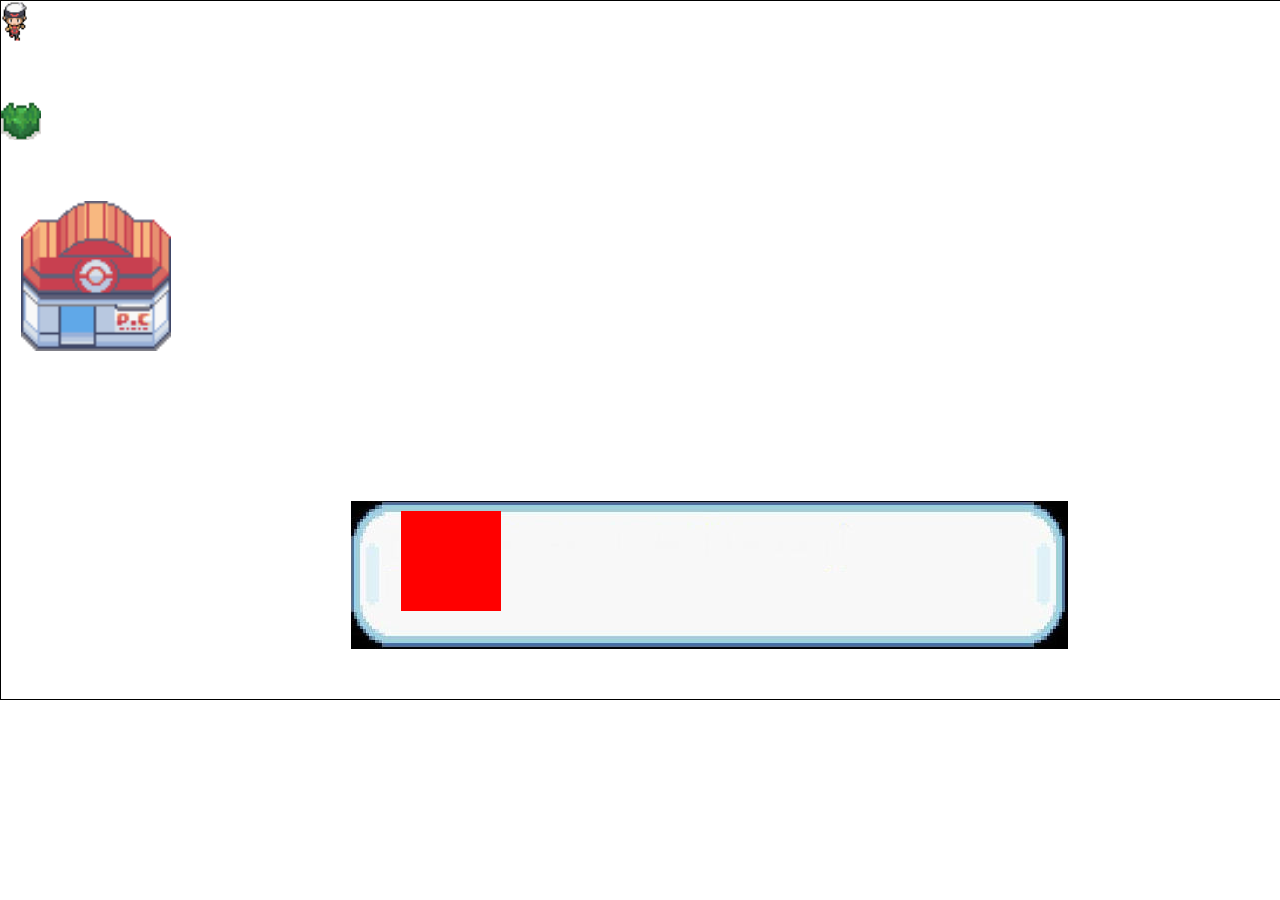
==== game.html @ 096e276a "Initial commit" ====
<!DOCTYPE html>
<html lang="en">
  
  <head>
    <meta charset="utf-8">
    <meta name="generator" content="CoffeeCup HTML Editor (www.coffeecup.com)">
    <meta name="dcterms.created" content="Thu, 25 Aug 2016 23:08:55 GMT">
    <meta name="description" content="">
    <meta name="keywords" content="">
    <title>Pokémon</title>
	<!--<script src="https://ajax.googleapis.com/ajax/libs/jquery/1.12.4/jquery.min.js"></script>-->
	<script src="scripts/jquery-3.1.0.min.js"></script>
	<script src="scripts/game.js"></script>
	<link rel="stylesheet" href="http://maxcdn.bootstrapcdn.com/bootstrap/3.3.7/css/bootstrap.min.css">
    <link rel="stylesheet" type="text/css" href="style.css">
	<link rel="shortcut icon" type="image/x-icon" href="favicon.ico" />
    <script src="http://html5shim.googlecode.com/svn/trunk/html5.js"></script>
  </head>
  <body>
  <div id="map">
  <!--<div class="progress"> <div id ="pokemonBattleHealth" class="progress-bar progress-bar-success" role="progressbar" aria-valuenow="70" aria-valuemin="0" aria-valuemax="100" style="width:70%"> <span class="sr-only">70% Complete</span> </div> </div> -->
	
	<img id="healingPokemonMsgDia" src="images/msgDialog.jpg">
	<div id="healingPokemonMsgDiaTextDiv"></div>
	
	<!--<img id="pokemonCenter0" src="images/buildings/pokemon_center.png"> -->
	<div id="pokemonCenterDiv0"> <!--pokemonCenter0-->
		<!--<img id="pokemonCenterInside0" src="images/buildings/inside/pokemon_center_inside.png">-->
		<div id="pokemonCenter0Door"></div>
		<div id="pokemonCenterInsideBackground"></div>
		<div id="pokemonCenterLeave"></div>
		
		<div id="pokemonCenterDeskCol0"></div>
		<div id="pokemonCenterDeskCol1"></div>
		<div id="pokemonCenterDeskCol2"></div>
		
		<div id="pokemonHealDiv"></div>
	</div> 
	<div id="pokemonBattle">
		<button id="pokemonAttackBtn">Attack</button>
		<button id="runButton">Run</button>
		<progress id="pokemonBattleHealth">Health</progress>
		<div id="playersPokemon"></div>
		<div id="enemyPokemonNameHealth"></div>
		<progress id="enemyHealth"></progress>
		<div id="playersPokemonAttackList">  </div>
		<button id="playersPokemonAttackListBackBtn">Back</button>
		<div id="whatsHappeningInBattle"><p id ="whatHappens"></p></div>
		<div id="pokemonEnemy"></div>
		
		<div id="chooseNewBattlePokemon">
			<img id="chooseNewBattlePokemonIMG0"> <progress id="chooseNewBattlePokemonHealth0"></progress> <div id="chooseNewBattlePokemonDiv0"></div>
			<img id="chooseNewBattlePokemonIMG1"> <progress id="chooseNewBattlePokemonHealth1"></progress> <div id="chooseNewBattlePokemonDiv1"></div>
			<img id="chooseNewBattlePokemonIMG2"> <progress id="chooseNewBattlePokemonHealth2"></progress> <div id="chooseNewBattlePokemonDiv2"></div>
			<img id="chooseNewBattlePokemonIMG3"> <progress id="chooseNewBattlePokemonHealth3"></progress> <div id="chooseNewBattlePokemonDiv3"></div>
			<img id="chooseNewBattlePokemonIMG4"> <progress id="chooseNewBattlePokemonHealth4"></progress> <div id="chooseNewBattlePokemonDiv4"></div>
			<img id="chooseNewBattlePokemonIMG5"> <progress id="chooseNewBattlePokemonHealth5"></progress> <div id="chooseNewBattlePokemonDiv5"></div>
		</div>
	</div>
		<div id="inventory">
			<button id="invbutton">Pokémon</button>
			<button id="medicineBtn">Medicine</button>
			<button id="exitInventory">Exit</button>
		</div>
			<div id="medicineMenu">
			<button id="medicineBackBtn">Back</button>
		</div> 
		<div id="pokemonList">
			<img id="pokemon0"> <progress id="pokemon0Health">Health</progress>
			<img id="pokemon1"> <progress id="pokemon1Health">Health</progress>
			<img id="pokemon2"> <progress id="pokemon2Health">Health</progress>
			<img id="pokemon3"> <progress id="pokemon3Health">Health</progress>
			<img id="pokemon4"> <progress id="pokemon4Health">Health</progress>
			<img id="pokemon5"> <progress id="pokemon5Health">Health</progress>
			<button id="pokemonListBackBtn">Back</button>
		</div>
		<div id="pokemonListMedicine">
			<img id="pokemon0Medicine"> <progress id="pokemon0HealthMedicine">Health</progress> <div id="pokemon0MedicineDiv"></div>
			<img id="pokemon1Medicine"> <progress id="pokemon1HealthMedicine">Health</progress> <div id="pokemon1MedicineDiv"></div>
			<img id="pokemon2Medicine"> <progress id="pokemon2HealthMedicine">Health</progress> <div id="pokemon2MedicineDiv"></div>
			<img id="pokemon3Medicine"> <progress id="pokemon3HealthMedicine">Health</progress> <div id="pokemon3MedicineDiv"></div>
			<img id="pokemon4Medicine"> <progress id="pokemon4HealthMedicine">Health</progress> <div id="pokemon4MedicineDiv"></div>
			<img id="pokemon5Medicine"> <progress id="pokemon5HealthMedicine">Health</progress> <div id="pokemon5MedicineDiv"></div>
			<button id="pokemonListMedicineBackBtn">Back</button>
		</div>
	</div>
<!--<div class="progress" style="width:200px"> <div class="progress-bar" role="progressbar" aria-valuenow="70" aria-valuemin="0" aria-valuemax="100" style="width:70%" > <span class="sr-only">70% Complete</span> </div> </div>-->

  </body>
</html>
---- style.css ----
#player {
  width: 27px;
  height: 40.5px;
  position: absolute;
}

#map {
  position: relative;
  border: 1px solid black;
  height: 700px;
  width: 1400px;
}

#inventory {
  width: 300px;
  height: 100px;
  background-color: blue;
  position: absolute;
  padding: 10px;
  top: 30px;
  left: 30px;
}
#invbutton {
  position: absolute;
}
#exitInventory {
  position: absolute;
  top: 95px;
  left: 275px;
}
#pokemonList {
  width: 300px;
  height: 300px;
  background-color: orange;
  position: absolute;
  top: 30px;
  left: 30px;
}

#pokemonListBackBtn {
  position: absolute;
  top: 275px;
  left: 250px;
}
#medicineBtn {
  position: absolute;
  left: 80px;
}
#medicineMenu {
  width: 300px;
  height: 300px;
  background-color: orange;
  position: absolute;
  top: 30px;
  left: 30px;
}
#medicineBackBtn {
  position: absolute;
  top: 275px;
  left: 250px;
}
#pokemon0 {
  position: absolute;
  top: 0px;
}
#pokemon0Health {
  position: absolute;
  top: 15px;
  left: 60px;
}
#pokemon1 {
  position: absolute;
  top: 60px;
  left: 0px;
}
#pokemon1Health {
  position: absolute;
  top: 75px;
  left: 60px;
}
#pokemon2 {
  position: absolute;
  top: 120px;
  left: 0px;
}
#pokemon2Health {
  position: absolute;
  top: 135px;
  left: 60px;
}
#pokemon3 {
  position: absolute;
  top: 180px;
  left: 0px;
}
#pokemon3Health {
  position: absolute;
  top: 150px;
  left: 60px;
}
#pokemon4 {
  position: absolute;
  top: 240px;
  left: 0px;
}
#pokemon4Health {
  position: absolute;
  top: 165px;
  left: 60px;
}
#pokemon5 {
  position: absolute;
  top: 300px;
  left: 0px;
}
#pokemon5Health {
  position: absolute;
  top: 180px;
  left: 60px;
}
#pokemonListMedicine {
  width: 300px;
  height: 300px;
  background-color: orange;
  position: absolute;
  top: 30px;
  left: 30px;
}
#pokemonListMedicineBackBtn {
  position: absolute;
  top: 275px;
  left: 250px;
}
#pokemon0MedicineDiv {
	width: 225px;
	height: 50px;
  position: absolute;
  top: 0px;
}
#pokemon1MedicineDiv {
	width: 225px;
	height: 50px;
  position: absolute;
  top: 60px;
}
#pokemon2MedicineDiv {
	width: 225px;
	height: 50px;
  position: absolute;
  top: 120px;
}
#pokemon3MedicineDiv {
	width: 225px;
	height: 50px;
  position: absolute;
  top: 180px;
}
#pokemon4MedicineDiv {
	width: 225px;
	height: 50px;
  position: absolute;
  top: 240px;
}
#pokemon5MedicineDiv {
	width: 225px;
	height: 50px;
  position: absolute;
  top: 300px;
}
#pokemon0Medicine {
  position: absolute;
  top: 0px;
}
#pokemon1Medicine {
  position: absolute;
  top: 60px;
}
#pokemon2Medicine {
  position: absolute;
  top: 120px;
}
#pokemon3Medicine {
	position: absolute;
  top: 180px;
}
#pokemon4Medicine {
	position: absolute;
  top: 240px;
}
#pokemon5Medicine {
	position: absolute;
  top: 300px;
}
#pokemon0HealthMedicine {
  position: absolute;
  top: 15px;
  left: 60px;
}
#pokemon1HealthMedicine {
  position: absolute;
  top: 75px;
  left: 60px;
}
#pokemon2HealthMedicine {
  position: absolute;
  top: 135px;
  left: 60px;
}
#pokemon3HealthMedicine {
	position: absolute;
  top: 180px;
  left: 60px;
}
#pokemon4HealthMedicine {
	position: absolute;
  top: 195px;
  left: 60px;
}
#pokemon5HealthMedicine {
	position: absolute;
  top: 210px;
  left: 60px;
}
#pokemonEnemy {
	position: absolute;
	top: 100px;
	left: 1200px;
}
#pokemonBattle {
	position: relative;
	height: 700px;
  width: 1400px;
	background-color: green;
	top: 0px;
	left: 0px;
}
#pokemonAttackBtn {
	width: 200px;
	height: 50px;
	position: absolute;
	top: 530px;
	left: 980px;
}
#pokemonBattleHealth {
	width: 197px;
	position: absolute;
	top: 510px;
	left: 980px;
}
#playersPokemon {
	width: 197px;
	position: absolute;
	top: 510px;
	left: 280px;
}
#enemyPokemonNameHealth {
	background-color: blue;
	position: absolute;
	top: 50px;
	left: 50px;
	width: 300px;
  height: 100px;
}
#playersPokemonAttackList {
	background-color: blue;
	position: absolute;
	top: 530px;
	left: 950px;
	width: 300px;
  height: 100px;
}
#playersPokemonAttackListBackBtn {
	position: absolute;
	top: 600px;
	left: 1195px;
}
#runButton {
	width: 200px;
	height: 50px;
	position: absolute;
	top: 530px;
	left: 1180px;
}
#enemyHealth {
	position: absolute;
	top: 90px;
	left: 60px;
}
#whatsHappeningInBattle {
	color: white;
	background-color: blue;
	position: absolute;
	top: 530px;
	left: 550px;
	width: 300px;
  height: 100px;
}
#whatHappens {
	color: white;
}
#chooseNewBattlePokemon {
	background-color: blue;
	position: absolute;
	top: 300px;
	left: 550px;
	width: 300px;
  height: 350px;
}
#chooseNewBattlePokemonDiv0 {
	width: 225px;
	height: 50px;
  position: absolute;
  top: 0px;
}
#chooseNewBattlePokemonDiv1 {
	width: 225px;
	height: 50px;
  position: absolute;
  top: 60px;
}
#chooseNewBattlePokemonDiv2 {
	width: 225px;
	height: 50px;
  position: absolute;
  top: 120px;
}
#chooseNewBattlePokemonDiv3 {
	width: 225px;
	height: 50px;
  position: absolute;
  top: 180px;
}
#chooseNewBattlePokemonDiv4 {
	width: 225px;
	height: 50px;
  position: absolute;
  top: 240px;
}
#chooseNewBattlePokemonDiv5 {
	width: 225px;
	height: 50px;
  position: absolute;
  top: 300px
}
#chooseNewBattlePokemonIMG0 {
	position: absolute;
  top: 0px;
}
#chooseNewBattlePokemonIMG1 {
	position: absolute;
  top: 60px;
}
#chooseNewBattlePokemonIMG2 {
	position: absolute;
  top: 120px;
}
#chooseNewBattlePokemonIMG3 {
	position: absolute;
  top: 180px;
}
#chooseNewBattlePokemonIMG4 {
	position: absolute;
  top: 240px;
}
#chooseNewBattlePokemonIMG5 {
	position: absolute;
  top: 300px;
}
#chooseNewBattlePokemonHealth0 {
	position: absolute;
  top: 15px;
  left: 60px;
}
#chooseNewBattlePokemonHealth1 {
	position: absolute;
  top: 75px;
  left: 60px;
}
#chooseNewBattlePokemonHealth2 {
	position: absolute;
  top: 135px;
  left: 60px;
}
#chooseNewBattlePokemonHealth3 {
	position: absolute;
  top: 195px;
  left: 60px;
}
#chooseNewBattlePokemonHealth4 {
	position: absolute;
  top: 255px;
  left: 60px;
}
#chooseNewBattlePokemonHealth5 {
	position: absolute;
  top: 315px;
  left: 60px;
}

/*Buildings*/
/*Pokemon center's*/
#pokemonCenter0 {
	position: absolute;
	top: 200px;
	left: 20px;
	width: 150px;
	height: 150px;
}
#pokemonCenter0Door {
	position: absolute;
	top: 300px;
	left: 55px;
	width: 40px;
	height: 50px;
}
#pokemonCenterInside0 {
	position: absolute;
	left: 200px;
	height: 700px;
  width: 1000px;
}
#pokemonCenterInsideBackground {
	height: 700px;
  width: 1400px;
  background-color: black;
}
#pokemonCenterDiv0 {

}
#pokemonCenterLeave {
 position: absolute;
 top: 600px;
 left: 650px;
 width: 100px;
 height: 50px;
}
#pokemonCenterDeskCol0 {
	position: absolute;
	top: 250px;
	left: 500px;
	width: 400px;
	height: 50px;
}
#pokemonCenterDeskCol1 {
	position: absolute;
	top: 0px;
	left: 500px;
	width: 50px;
	height: 300px;
}
#pokemonCenterDeskCol2 {
	position: absolute;
	top: 0px;
	left: 850px;
	width: 50px;
	height: 300px;
}

#pokemonHealDiv {	
	position: absolute;
	top: 300px;
	left: 650px;
	width: 100px;
	height: 70px;
}

#healingPokeMsgDiv {

}
#healingPokemonMsgDia {
	color: blue;
	font-family: "mainFont";
	src: url('font/mainFont.TFF');
	
	position: absolute;
	top: 500px;
	left: 350px;
}

#healingPokemonMsgDiaTextDiv {
	background-color: red;
	color: blue;
	font-family: "mainFont";
	src: url('font/mainFont.TFF');
	width: 100px;
	height: 100px;
	
	position: absolute;
	top: 510px;
	left: 400px;
}


#font-face {
	font-family: "mainFont";
	src: url('font/mainFont.TFF')
}


/*Tall grass's*/
#tallGrass {
	position: absolute;
	top: 100px;
	left: 0px;
}


/*Moves */
#VineWhip {
	
}
#Growl {
	
}
#ThunderBolt {

}
#FlameThrower {

}
/*Test*/
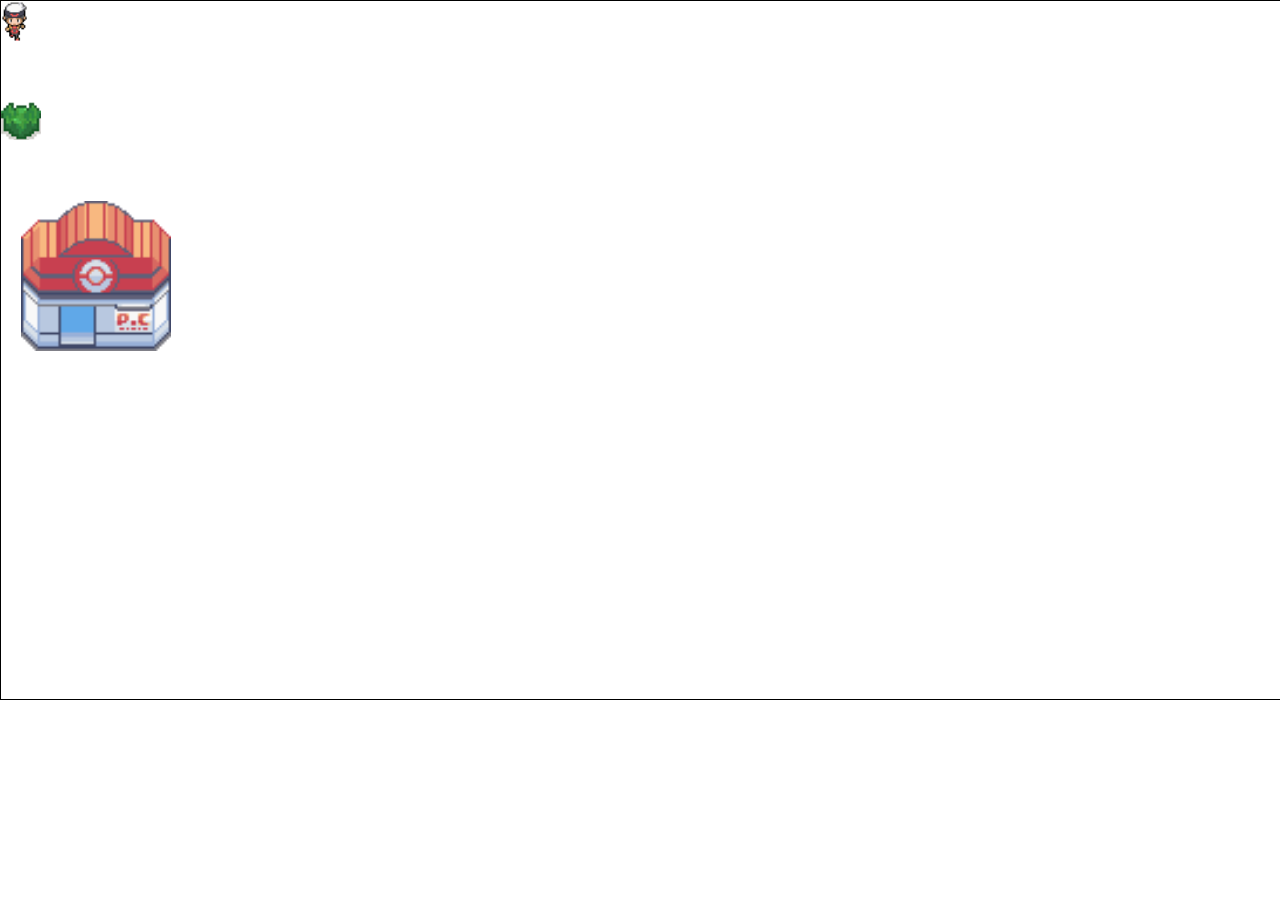
==== commit fcdc688b: "Initial commit" ====
--- a/game.html
+++ b/game.html
@@ -1,5 +1,6 @@
 <!DOCTYPE html>
 <html lang="en">
+  
   
   <head>
     <meta charset="utf-8">
@@ -11,17 +12,51 @@
 	<!--<script src="https://ajax.googleapis.com/ajax/libs/jquery/1.12.4/jquery.min.js"></script>-->
 	<script src="scripts/jquery-3.1.0.min.js"></script>
 	<script src="scripts/game.js"></script>
+	<script src="scripts/plugins/jquery.jplayer.min.js"></script>
 	<link rel="stylesheet" href="http://maxcdn.bootstrapcdn.com/bootstrap/3.3.7/css/bootstrap.min.css">
-    <link rel="stylesheet" type="text/css" href="style.css">
+  <link rel="stylesheet" type="text/css" href="style.css">
 	<link rel="shortcut icon" type="image/x-icon" href="favicon.ico" />
-    <script src="http://html5shim.googlecode.com/svn/trunk/html5.js"></script>
+  <script src="http://html5shim.googlecode.com/svn/trunk/html5.js"></script>
   </head>
   <body>
+  
+  
+  
+  <!--<script type="text/javascript">
+    $(document).ready(function(){
+      $("#jquery_jplayer_1").jPlayer({
+        ready: function() {
+          $(this).jPlayer("setMedia", {
+            mp3: "audio/background/Selenia_City.mp3"
+          }).jPlayer("play");
+          
+          $("#jquery_jplayer_1").jPlayer("volume", 1);
+          
+          var click = document.ontouchstart === undefined ? 'click' : 'touchstart';
+          var kickoff = function () {
+            $("#jquery_jplayer_1").jPlayer("play");
+            document.documentElement.removeEventListener(click, kickoff, true);
+          };
+          document.documentElement.addEventListener(click, kickoff, true);
+        },
+        swfPath: "/js",
+        loop: true
+      });
+    });
+  </script>-->
+  
+  
+  
+  
+  
+  <div id="jquery_jplayer_1"></div>
+  <div id="jquery_jplayer_2"></div>
+  
+  
+  
   <div id="map">
   <!--<div class="progress"> <div id ="pokemonBattleHealth" class="progress-bar progress-bar-success" role="progressbar" aria-valuenow="70" aria-valuemin="0" aria-valuemax="100" style="width:70%"> <span class="sr-only">70% Complete</span> </div> </div> -->
 	
-	<img id="healingPokemonMsgDia" src="images/msgDialog.jpg">
-	<div id="healingPokemonMsgDiaTextDiv"></div>
 	
 	<!--<img id="pokemonCenter0" src="images/buildings/pokemon_center.png"> -->
 	<div id="pokemonCenterDiv0"> <!--pokemonCenter0-->
@@ -35,6 +70,13 @@
 		<div id="pokemonCenterDeskCol2"></div>
 		
 		<div id="pokemonHealDiv"></div>
+		
+		<div id="healingPokeMsgDiv">
+			<img id="healingPokemonMsgDia" src="images/msgDialog.jpg">
+			<div id="healingPokemonMsgDiaTextDiv">
+				<p id="healingPokeMsgDiaText">ERROR: DID NOT SET VARAIBLE. RESTART</p>
+			</div>
+		</div>
 	</div> 
 	<div id="pokemonBattle">
 		<button id="pokemonAttackBtn">Attack</button>
--- a/style.css
+++ b/style.css
@@ -469,8 +469,9 @@
 }
 #healingPokemonMsgDia {
 	color: blue;
-	font-family: "mainFont";
-	src: url('font/mainFont.TFF');
+	font-family: "Pokemon_GB";
+  src: url(font/Pokemon_GB.TFF »
+  Pokemon_GB.ttf) format("Pokemon_GB");
 	
 	position: absolute;
 	top: 500px;
@@ -478,10 +479,7 @@
 }
 
 #healingPokemonMsgDiaTextDiv {
-	background-color: red;
 	color: blue;
-	font-family: "mainFont";
-	src: url('font/mainFont.TFF');
 	width: 100px;
 	height: 100px;
 	
@@ -489,11 +487,17 @@
 	top: 510px;
 	left: 400px;
 }
+#healingPokeMsgDiaText {
+	color: blue;
+	font-family: "Pokemon_GB";
+  src: url(font/Pokemon_GB.TFF »
+  Pokemon_GB.ttf) format("Pokemon_GB");
+}
 
 
 #font-face {
-	font-family: "mainFont";
-	src: url('font/mainFont.TFF')
+	font-family: "Pokemon_GB";
+	src: url('font/Pokemon_GB.TFF')
 }
 
 
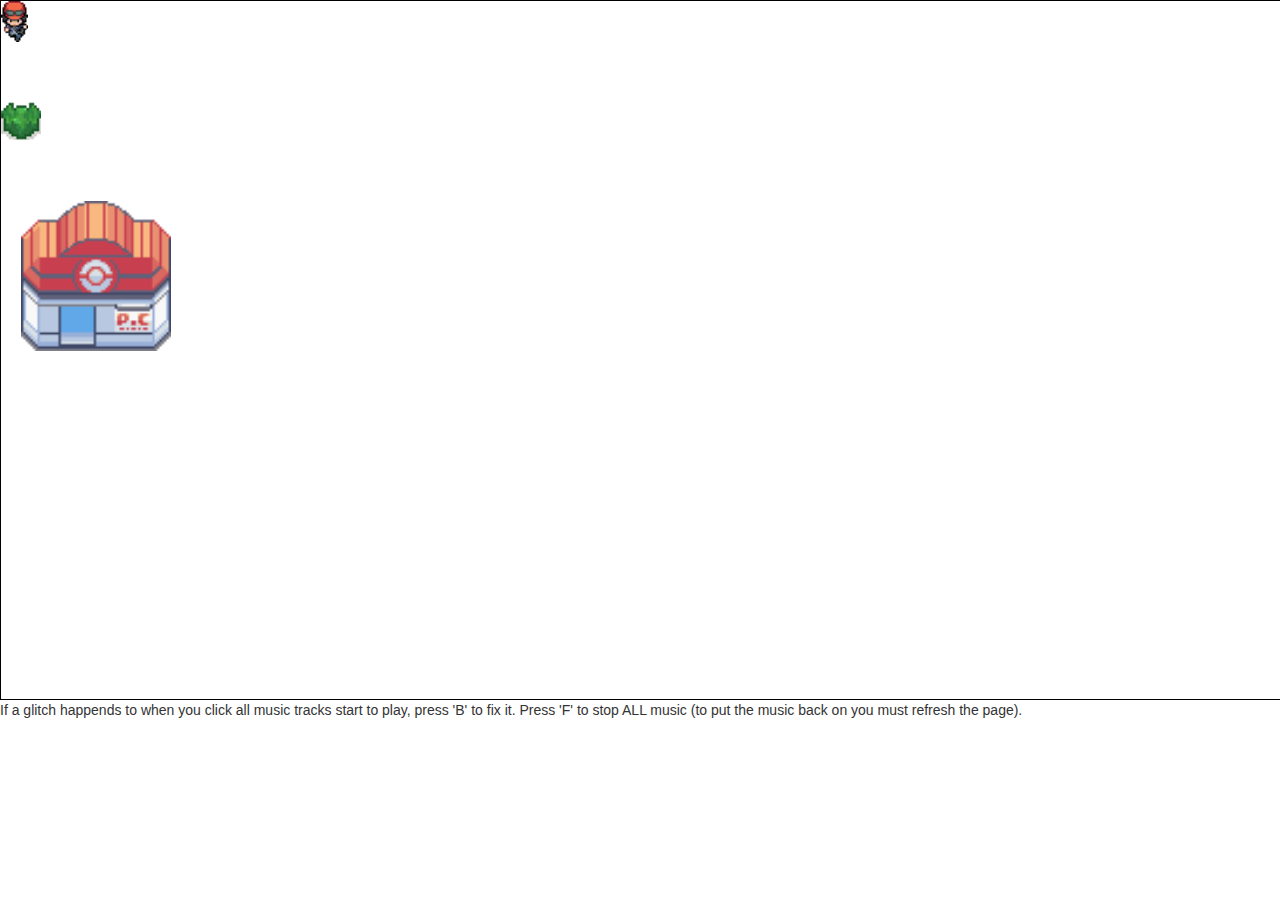
==== commit deee123b: "Initial commit" ====
--- a/game.html
+++ b/game.html
@@ -19,7 +19,6 @@
   <script src="http://html5shim.googlecode.com/svn/trunk/html5.js"></script>
   </head>
   <body>
-  
   
   
   <!--<script type="text/javascript">
@@ -72,7 +71,7 @@
 		<div id="pokemonHealDiv"></div>
 		
 		<div id="healingPokeMsgDiv">
-			<img id="healingPokemonMsgDia" src="images/msgDialog.jpg">
+			<img id="healingPokemonMsgDia" src="images/msgDialog.png">
 			<div id="healingPokemonMsgDiaTextDiv">
 				<p id="healingPokeMsgDiaText">ERROR: DID NOT SET VARAIBLE. RESTART</p>
 			</div>
@@ -127,6 +126,6 @@
 		</div>
 	</div>
 <!--<div class="progress" style="width:200px"> <div class="progress-bar" role="progressbar" aria-valuenow="70" aria-valuemin="0" aria-valuemax="100" style="width:70%" > <span class="sr-only">70% Complete</span> </div> </div>-->
-
+	<p>If a glitch happends to when you click all music tracks start to play, press 'B' to fix it. Press 'F' to stop ALL music (to put the music back on you must refresh the page).</p>
   </body>
 </html>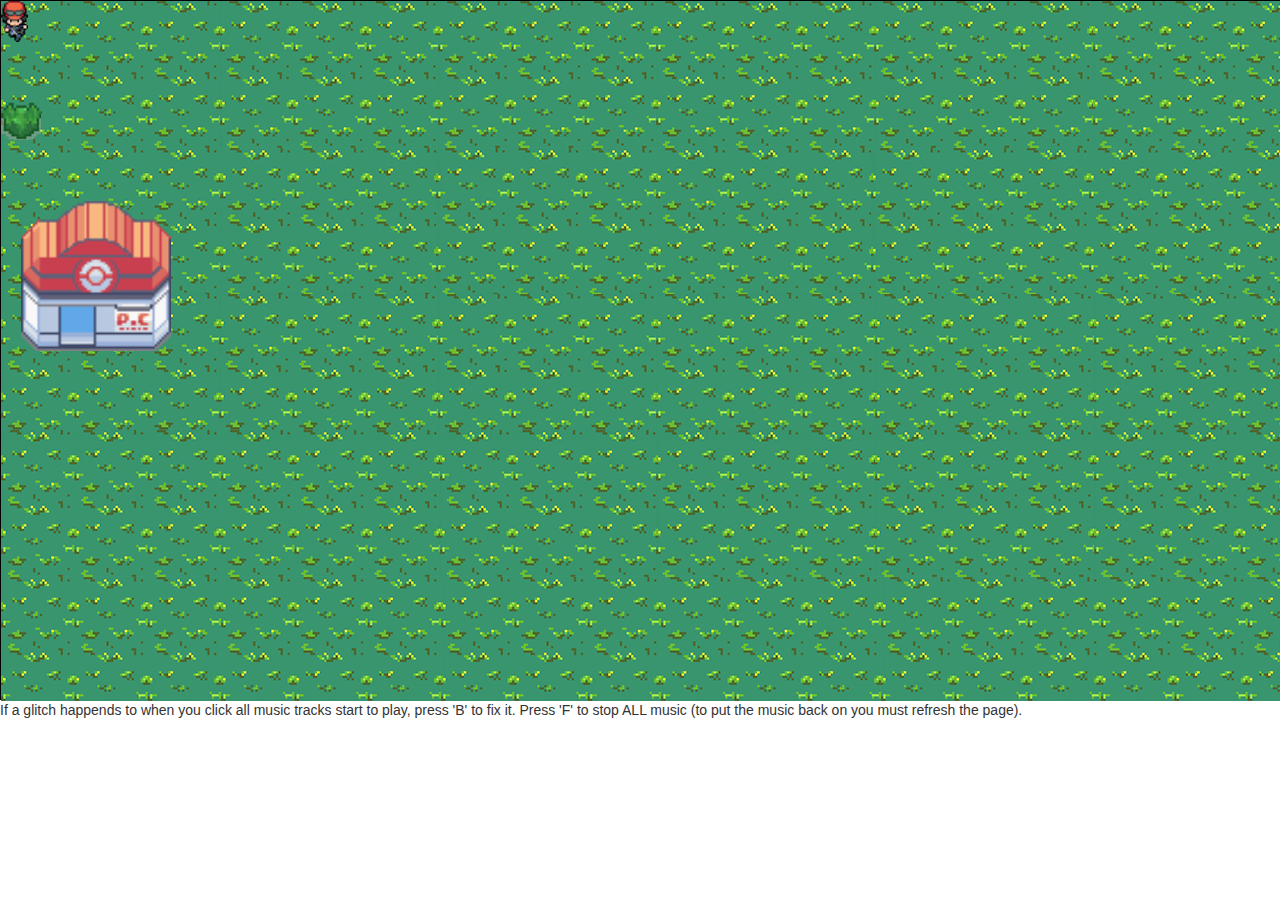
==== commit 22ddd551: "Initial commit" ====
--- a/game.html
+++ b/game.html
@@ -15,7 +15,7 @@
 	<script src="scripts/plugins/jquery.jplayer.min.js"></script>
 	<link rel="stylesheet" href="http://maxcdn.bootstrapcdn.com/bootstrap/3.3.7/css/bootstrap.min.css">
   <link rel="stylesheet" type="text/css" href="style.css">
-	<link rel="shortcut icon" type="image/x-icon" href="favicon.ico" />
+	<link rel="shortcut icon" type="image/x-icon" href="favicon1.ico" />
   <script src="http://html5shim.googlecode.com/svn/trunk/html5.js"></script>
   </head>
   <body>
@@ -50,10 +50,11 @@
   
   <div id="jquery_jplayer_1"></div>
   <div id="jquery_jplayer_2"></div>
-  
+  <div id="jquery_jplayer_3"></div>
   
   
   <div id="map">
+	<img id="grassBackground" src="images/environment/grassBackground.png">
   <!--<div class="progress"> <div id ="pokemonBattleHealth" class="progress-bar progress-bar-success" role="progressbar" aria-valuenow="70" aria-valuemin="0" aria-valuemax="100" style="width:70%"> <span class="sr-only">70% Complete</span> </div> </div> -->
 	
 	
@@ -70,12 +71,14 @@
 		
 		<div id="pokemonHealDiv"></div>
 		
+		
 		<div id="healingPokeMsgDiv">
 			<img id="healingPokemonMsgDia" src="images/msgDialog.png">
 			<div id="healingPokemonMsgDiaTextDiv">
 				<p id="healingPokeMsgDiaText">ERROR: DID NOT SET VARAIBLE. RESTART</p>
 			</div>
 		</div>
+		<img id="nurseJoy" src="images/nurse_Joy/img/front/nurseJoy_front1.png">
 	</div> 
 	<div id="pokemonBattle">
 		<button id="pokemonAttackBtn">Attack</button>
--- a/style.css
+++ b/style.css
@@ -435,25 +435,31 @@
  height: 50px;
 }
 #pokemonCenterDeskCol0 {
+	/*background-color: red;*/
+	
 	position: absolute;
 	top: 250px;
 	left: 500px;
 	width: 400px;
-	height: 50px;
+	height: 30px;
 }
 #pokemonCenterDeskCol1 {
+	/*background-color: blue;*/
+	
 	position: absolute;
 	top: 0px;
 	left: 500px;
 	width: 50px;
-	height: 300px;
+	height: 250px;
 }
 #pokemonCenterDeskCol2 {
+	/*background-color: green;*/
+	
 	position: absolute;
 	top: 0px;
 	left: 850px;
 	width: 50px;
-	height: 300px;
+	height: 250px;
 }
 
 #pokemonHealDiv {	
@@ -462,6 +468,13 @@
 	left: 650px;
 	width: 100px;
 	height: 70px;
+}
+#nurseJoy {
+	position: absolute;
+	top: 170px;
+	left: 670px;
+	width: 52.8px;
+	height: 69.6px;
 }
 
 #healingPokeMsgDiv {
@@ -480,7 +493,7 @@
 
 #healingPokemonMsgDiaTextDiv {
 	color: blue;
-	width: 100px;
+	width: 800px;
 	height: 100px;
 	
 	position: absolute;
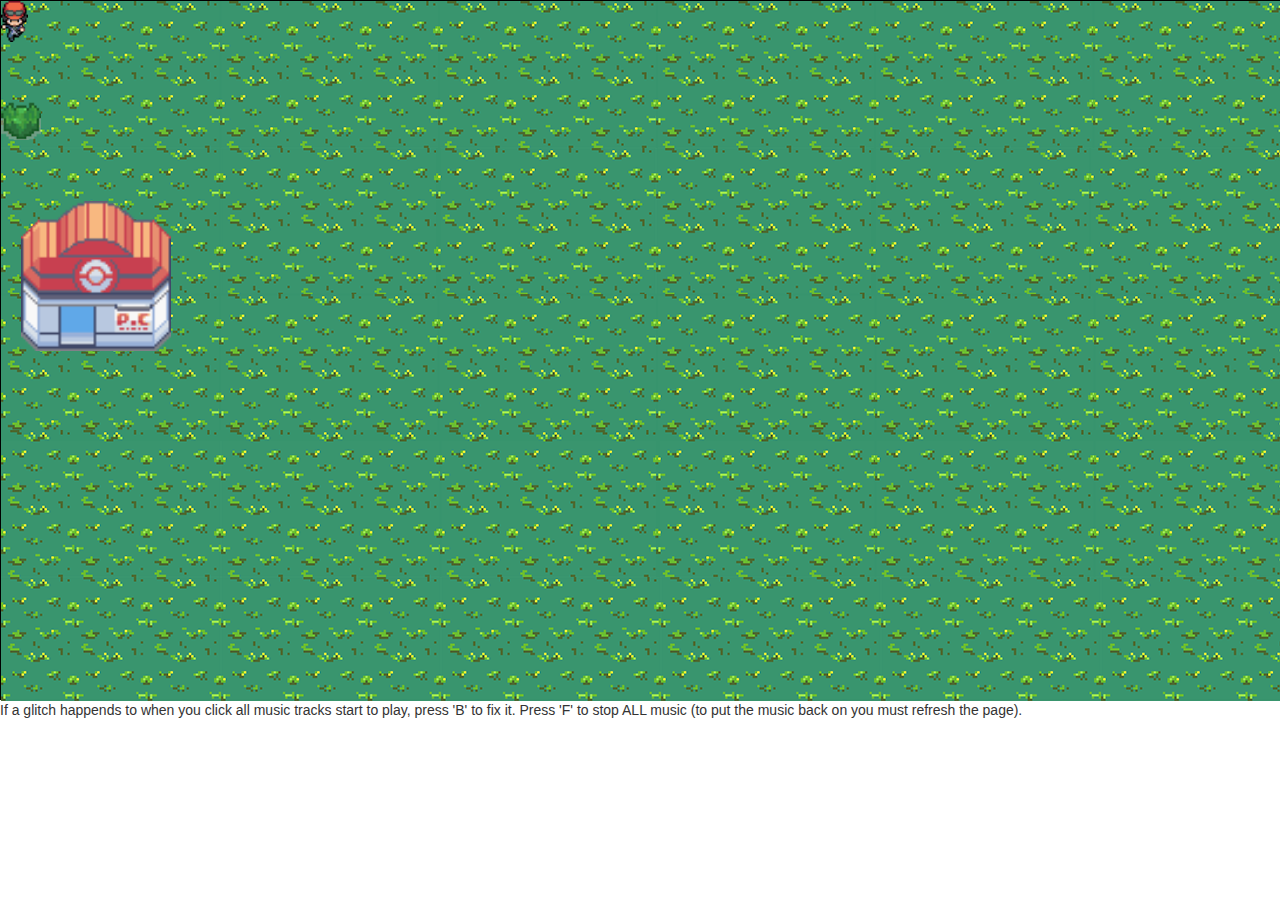
==== commit 8fcdba27: "Initial commit" ====
--- a/game.html
+++ b/game.html
@@ -51,6 +51,8 @@
   <div id="jquery_jplayer_1"></div>
   <div id="jquery_jplayer_2"></div>
   <div id="jquery_jplayer_3"></div>
+	<div id="jquery_jplayer_4"></div>
+	<div id="jquery_jplayer_5"></div>
   
   
   <div id="map">
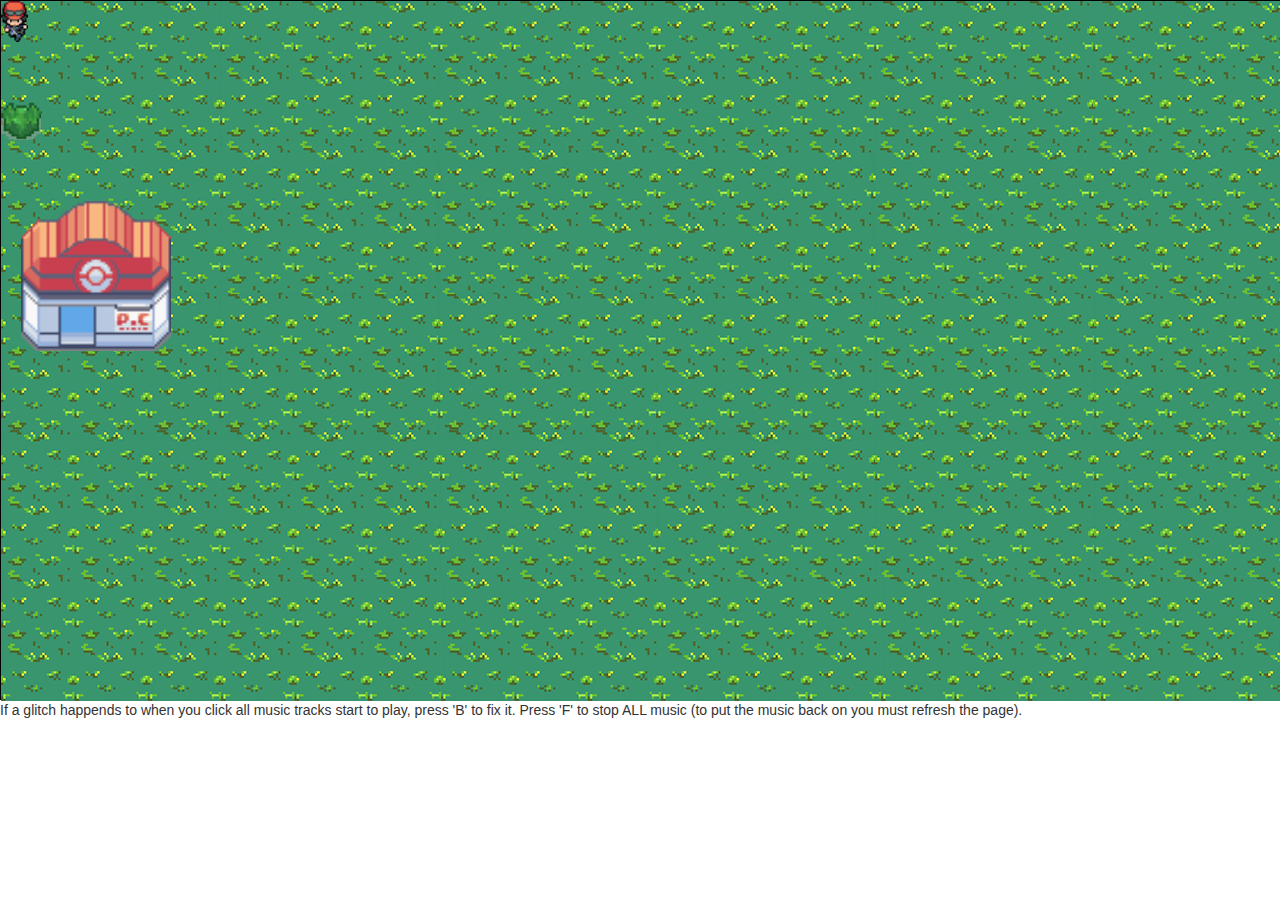
==== commit 9173d6e9: "Update game.html" ====
--- a/game.html
+++ b/game.html
@@ -13,9 +13,9 @@
 	<script src="scripts/jquery-3.1.0.min.js"></script>
 	<script src="scripts/game.js"></script>
 	<script src="scripts/plugins/jquery.jplayer.min.js"></script>
-	<link rel="stylesheet" href="http://maxcdn.bootstrapcdn.com/bootstrap/3.3.7/css/bootstrap.min.css">
+	<link rel="stylesheet" href="bootstrap.min.css">
   <link rel="stylesheet" type="text/css" href="style.css">
-	<link rel="shortcut icon" type="image/x-icon" href="favicon1.ico" />
+  <link rel="shortcut icon" type="image/x-icon" href="favicon1.ico" />
   <script src="http://html5shim.googlecode.com/svn/trunk/html5.js"></script>
   </head>
   <body>
@@ -133,4 +133,4 @@
 <!--<div class="progress" style="width:200px"> <div class="progress-bar" role="progressbar" aria-valuenow="70" aria-valuemin="0" aria-valuemax="100" style="width:70%" > <span class="sr-only">70% Complete</span> </div> </div>-->
 	<p>If a glitch happends to when you click all music tracks start to play, press 'B' to fix it. Press 'F' to stop ALL music (to put the music back on you must refresh the page).</p>
   </body>
-</html>+</html>
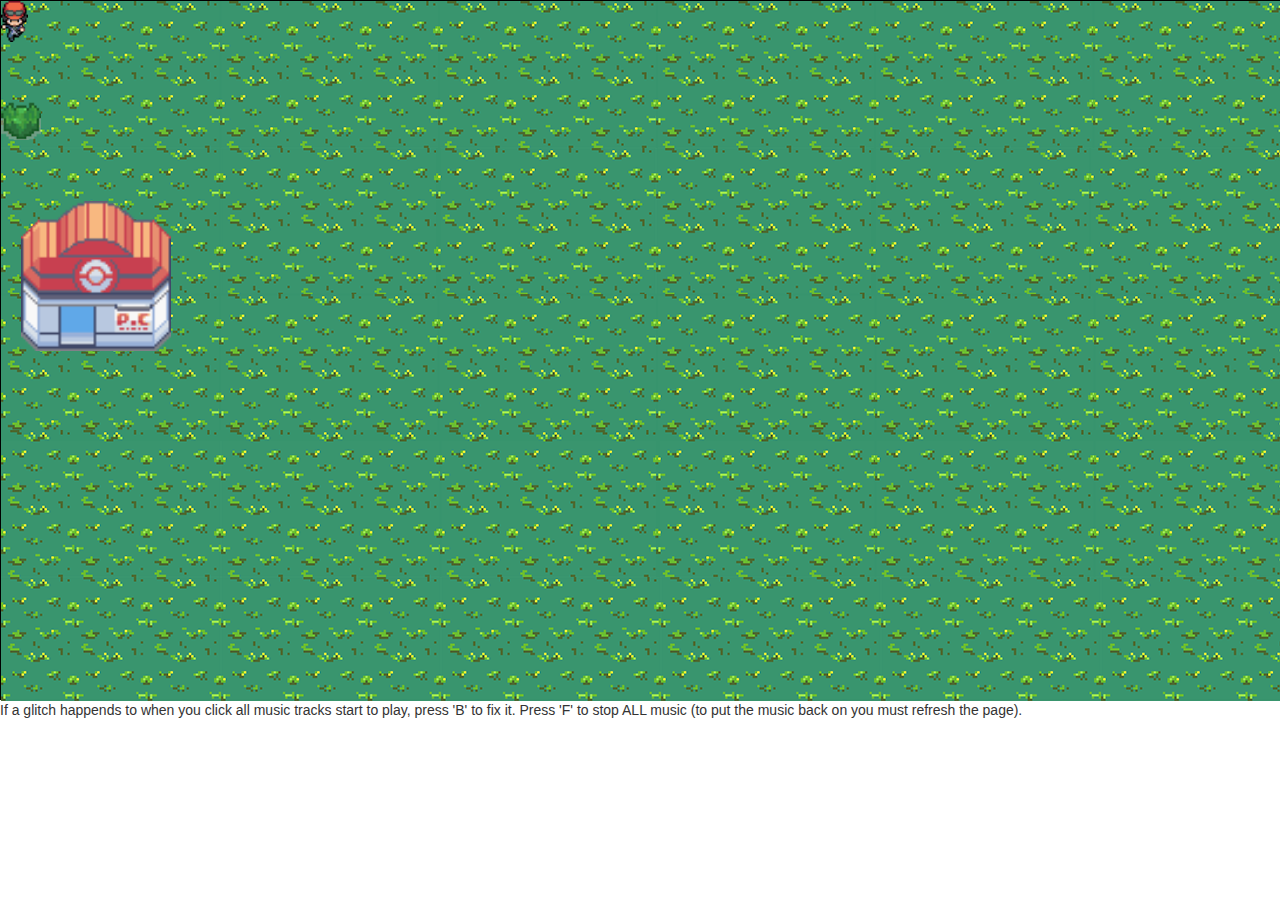
==== commit 376b6ed2: "Initial commit" ====
--- a/game.html
+++ b/game.html
@@ -16,7 +16,6 @@
 	<link rel="stylesheet" href="bootstrap.min.css">
   <link rel="stylesheet" type="text/css" href="style.css">
   <link rel="shortcut icon" type="image/x-icon" href="favicon1.ico" />
-  <script src="http://html5shim.googlecode.com/svn/trunk/html5.js"></script>
   </head>
   <body>
   
@@ -57,12 +56,8 @@
   
   <div id="map">
 	<img id="grassBackground" src="images/environment/grassBackground.png">
-  <!--<div class="progress"> <div id ="pokemonBattleHealth" class="progress-bar progress-bar-success" role="progressbar" aria-valuenow="70" aria-valuemin="0" aria-valuemax="100" style="width:70%"> <span class="sr-only">70% Complete</span> </div> </div> -->
 	
-	
-	<!--<img id="pokemonCenter0" src="images/buildings/pokemon_center.png"> -->
-	<div id="pokemonCenterDiv0"> <!--pokemonCenter0-->
-		<!--<img id="pokemonCenterInside0" src="images/buildings/inside/pokemon_center_inside.png">-->
+	<div id="pokemonCenterDiv0">
 		<div id="pokemonCenter0Door"></div>
 		<div id="pokemonCenterInsideBackground"></div>
 		<div id="pokemonCenterLeave"></div>
@@ -72,7 +67,11 @@
 		<div id="pokemonCenterDeskCol2"></div>
 		
 		<div id="pokemonHealDiv"></div>
-		
+
+		<div id="pokeCenterOutCol0"></div>
+		<div id="pokeCenterOutCol1"></div>	
+		<div id="pokeCenterOutCol2"></div>	
+		<div id="pokeCenterOutCol3"></div>	
 		
 		<div id="healingPokeMsgDiv">
 			<img id="healingPokemonMsgDia" src="images/msgDialog.png">
--- a/style.css
+++ b/style.css
@@ -406,13 +406,42 @@
 	width: 150px;
 	height: 150px;
 }
+#pokeCenterOutCol0 {
+	position: absolute;
+	top: 200px;
+	left: 20px;
+	width: 20px;
+	height: 130px;
+}
+#pokeCenterOutCol1 {
+	position: absolute;
+	top: 200px;
+	left: 150px;
+	width: 20px;
+	height: 130px;
+}
+#pokeCenterOutCol2 {
+	position: absolute;
+	top: 200px;
+	left: 20px;
+	width: 150px;
+	height: 20px;
+}
+#pokeCenterOutCol3 {
+	position: absolute;
+	top: 320px;
+	left: 20px;
+	width: 150px;
+	height: 20px;
+}
 #pokemonCenter0Door {
 	position: absolute;
-	top: 300px;
+	top: 320px;
 	left: 55px;
 	width: 40px;
 	height: 50px;
 }
+
 #pokemonCenterInside0 {
 	position: absolute;
 	left: 200px;
